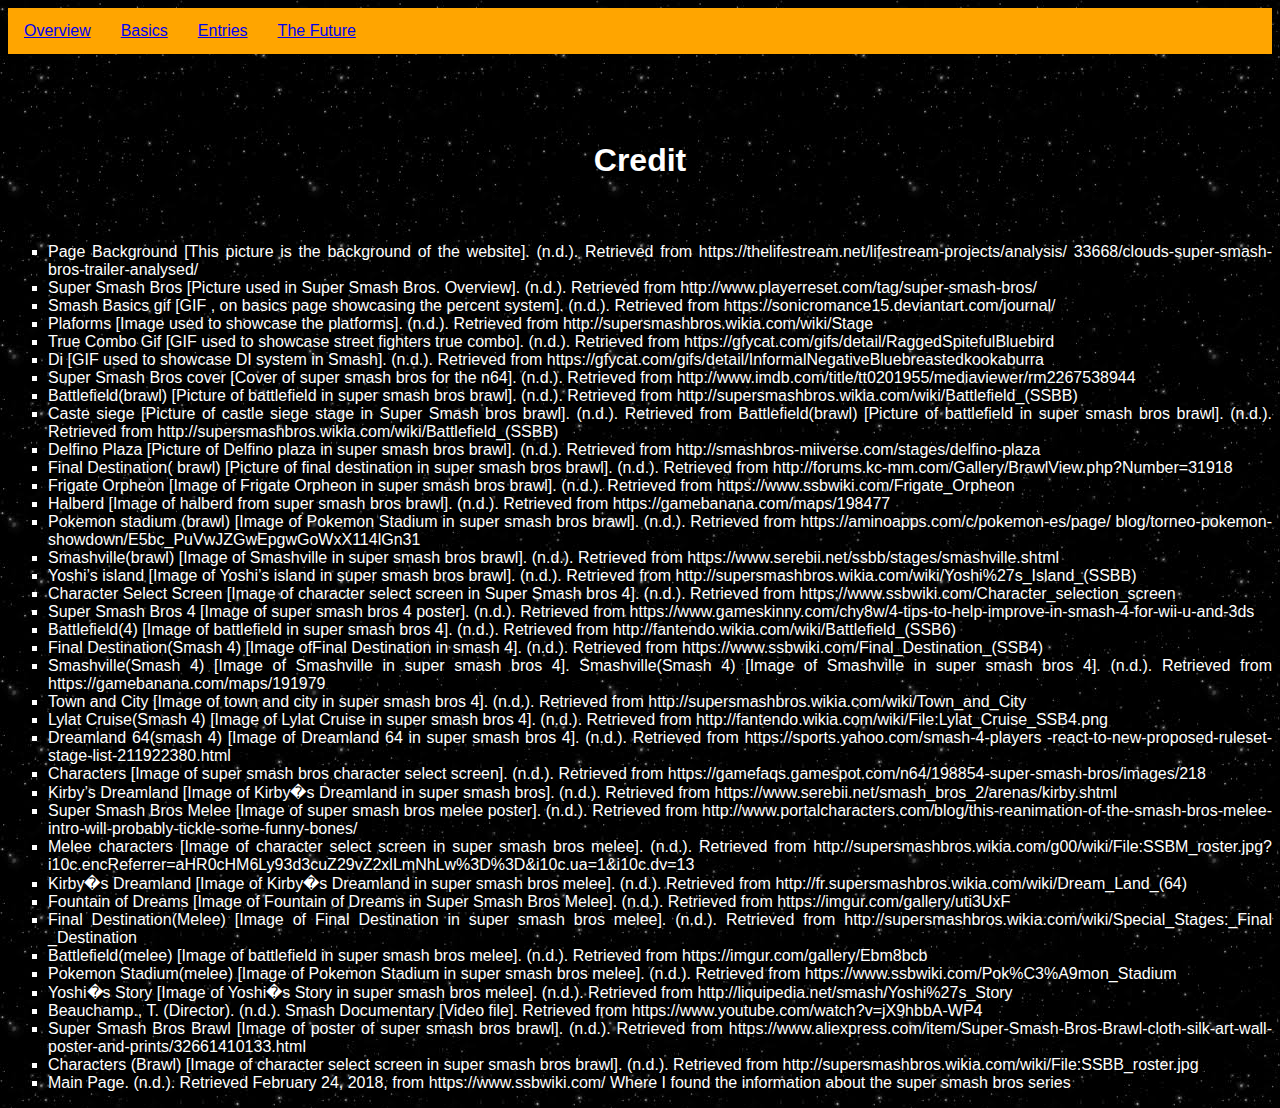
==== Credit.html @ 3df09d13 "Add files via upload" ====
<!doctype html>
<html>
	<head>
		<link rel="stylesheet" type="text/css" href="Smash.css"/>
		<meta charset="UTF-8">
		<title>Credit</title>
	</head>
	<body>
		<!-- Navigation bar starts -->
		<ul id="Nav">
			<li class="Nav"><a href="Index.html">Overview</a></li>
			<li class="Nav"><a href="Index(1).html"> Basics</a></li>
			<li Class="Nav"><a href="Index(2).html">Entries</a></li>
			<li class="Nav"><a href="Index(3).html">The Future</a></li>
		</ul>
		<!-- Navigation bar ends -->
		<h1>Credit</h1>
		<ul>
			<li>Page Background [This picture is the background of the website]. (n.d.). 
			Retrieved from https://thelifestream.net/lifestream-projects/analysis/
			33668/clouds-super-smash-bros-trailer-analysed/</li>
			<li>Super Smash Bros [Picture used in Super Smash Bros. Overview]. (n.d.). 
			Retrieved from http://www.playerreset.com/tag/super-smash-bros/</li>
			<li>Smash Basics gif [GIF , on basics page showcasing the percent system]. 
			(n.d.). Retrieved from https://sonicromance15.deviantart.com/journal/</li>
			<li>Plaforms [Image used to showcase the platforms]. (n.d.). 
			Retrieved from http://supersmashbros.wikia.com/wiki/Stage</li>
			<li>True Combo Gif [GIF used to showcase street fighters true combo]. (n.d.). 
			Retrieved from https://gfycat.com/gifs/detail/RaggedSpitefulBluebird</li>
			<li> Di [GIF used to showcase DI system in Smash]. (n.d.). 
			Retrieved from https://gfycat.com/gifs/detail/InformalNegativeBluebreastedkookaburra</li>
			<li>Super Smash Bros cover [Cover of super smash bros for the n64]. (n.d.). 
			Retrieved from http://www.imdb.com/title/tt0201955/mediaviewer/rm2267538944</li>
			<li>Battlefield(brawl) [Picture of battlefield in super smash bros brawl]. (n.d.). 
			Retrieved from http://supersmashbros.wikia.com/wiki/Battlefield_(SSBB)</li>
			<li>Caste siege [Picture of castle siege stage in Super Smash bros brawl]. (n.d.). 
			Retrieved from Battlefield(brawl) [Picture of battlefield in super smash bros brawl]. 
			(n.d.). Retrieved from http://supersmashbros.wikia.com/wiki/Battlefield_(SSBB)</li>
			<li>Delfino Plaza [Picture of Delfino plaza in super smash bros brawl]. (n.d.). 
			Retrieved from http://smashbros-miiverse.com/stages/delfino-plaza</li>
			<li>Final Destination( brawl) [Picture of final destination in 
			super smash bros brawl]. (n.d.). Retrieved from 
			http://forums.kc-mm.com/Gallery/BrawlView.php?Number=31918</li>
			<li>Frigate Orpheon [Image of Frigate Orpheon in super smash bros brawl]. 
			(n.d.). Retrieved from https://www.ssbwiki.com/Frigate_Orpheon</li>
			<li>Halberd [Image of halberd from super smash bros brawl]. (n.d.). 
			Retrieved from https://gamebanana.com/maps/198477</li>
			<li>Pokemon stadium (brawl) [Image of Pokemon Stadium in 
			super smash bros brawl]. (n.d.). Retrieved from https://aminoapps.com/c/pokemon-es/page/
			blog/torneo-pokemon-showdown/E5bc_PuVwJZGwEpgwGoWxX114lGn31</li>
			<li>Smashville(brawl) [Image of Smashville in super smash bros brawl]. (n.d.). 
			Retrieved from https://www.serebii.net/ssbb/stages/smashville.shtml</li>
			<li>Yoshi&rsquo;s island [Image of Yoshi&rsquo;s island in super smash bros brawl]. (n.d.). 
			Retrieved from http://supersmashbros.wikia.com/wiki/Yoshi%27s_Island_(SSBB)</li>
			<li>Character Select Screen [Image of character select screen in Super Smash bros 4]. 
			(n.d.). Retrieved from https://www.ssbwiki.com/Character_selection_screen</li>
			<li>Super Smash Bros 4 [Image of super smash bros 4 poster]. (n.d.). Retrieved from 
			https://www.gameskinny.com/chy8w/4-tips-to-help-improve-in-smash-4-for-wii-u-and-3ds</li>
			<li>Battlefield(4) [Image of battlefield in super smash bros 4]. (n.d.). Retrieved 
			from http://fantendo.wikia.com/wiki/Battlefield_(SSB6)</li>
			<li>Final Destination(Smash 4) [Image ofFinal Destination in smash 4]. (n.d.). 
			Retrieved from https://www.ssbwiki.com/Final_Destination_(SSB4)</li>
			<li>Smashville(Smash 4) [Image of Smashville in super smash bros 4]. Smashville(Smash 4) 
			[Image of Smashville in super smash bros 4]. (n.d.). Retrieved from 
			https://gamebanana.com/maps/191979</li>
			<li>Town and City [Image of town and city in super smash bros 4]. (n.d.). 
			Retrieved from http://supersmashbros.wikia.com/wiki/Town_and_City</li>
			<li>Lylat Cruise(Smash 4) [Image of Lylat Cruise in super smash bros 4]. (n.d.). 
			Retrieved from http://fantendo.wikia.com/wiki/File:Lylat_Cruise_SSB4.png</li>
			<li>Dreamland 64(smash 4) [Image of Dreamland 64 in super smash bros 4]. (n.d.). 
			Retrieved from https://sports.yahoo.com/smash-4-players
			-react-to-new-proposed-ruleset-stage-list-211922380.html</li>
			<li>Characters [Image of super smash bros character select screen]. (n.d.). Retrieved 
			from https://gamefaqs.gamespot.com/n64/198854-super-smash-bros/images/218</li>
			<li>Kirby&rsquo;s Dreamland [Image of Kirby�s Dreamland in super smash bros]. (n.d.). 
			Retrieved from https://www.serebii.net/smash_bros_2/arenas/kirby.shtml</li>
			<li>Super Smash Bros Melee [Image of super smash bros melee poster]. (n.d.). Retrieved 
			from http://www.portalcharacters.com/blog/this-reanimation-of-the-smash-bros-melee-
			intro-will-probably-tickle-some-funny-bones/</li>
			<li>Melee characters [Image of character select screen in super smash bros melee]. 
			(n.d.). Retrieved from http://supersmashbros.wikia.com/g00/wiki/File:SSBM_roster.jpg?
			i10c.encReferrer=aHR0cHM6Ly93d3cuZ29vZ2xlLmNhLw%3D%3D&i10c.ua=1&i10c.dv=13</li>
			<li>Kirby�s Dreamland [Image of Kirby�s Dreamland in super smash bros melee]. (n.d.). 
			Retrieved from http://fr.supersmashbros.wikia.com/wiki/Dream_Land_(64)</li>
			<li>Fountain of Dreams [Image of Fountain of Dreams in Super Smash Bros Melee]. (n.d.). 
			Retrieved from https://imgur.com/gallery/uti3UxF</li>
			<li>Final Destination(Melee) [Image of Final Destination in super smash bros melee]. 
			(n.d.). Retrieved from http://supersmashbros.wikia.com/wiki/Special_Stages:_Final
			_Destination</li>
			<li>Battlefield(melee) [Image of battlefield in super smash bros melee]. (n.d.). 
			Retrieved from https://imgur.com/gallery/Ebm8bcb</li>
			<li>Pokemon Stadium(melee) [Image of Pokemon Stadium in super smash bros melee]. 
			(n.d.). Retrieved from https://www.ssbwiki.com/Pok%C3%A9mon_Stadium</li>
			<li>Yoshi�s Story [Image of Yoshi�s Story in super smash bros melee]. (n.d.). 
			Retrieved from http://liquipedia.net/smash/Yoshi%27s_Story</li>
			<li>Beauchamp., T. (Director). (n.d.). Smash Documentary [Video file]. Retrieved 
			from https://www.youtube.com/watch?v=jX9hbbA-WP4</li>
			<li>Super Smash Bros Brawl [Image of poster of super smash bros brawl]. (n.d.). 
			Retrieved from https://www.aliexpress.com/item/Super-Smash-Bros-Brawl-cloth-silk-art-wall-
			poster-and-prints/32661410133.html</li>
			<li>Characters (Brawl) [Image of character select screen in super smash bros brawl]. (n.d.). 
			Retrieved from http://supersmashbros.wikia.com/wiki/File:SSBB_roster.jpg</li>
			<li>Main Page. (n.d.). Retrieved February 24, 2018, from https://www.ssbwiki.com/ 
			Where I found the information about the super smash bros series</li>
		</ul>
	</body>
</html>
---- Smash.css ----
body
{
	background: url("Images/Background.jpg");
	text-align:justify;
	color: white;
	font-family: helvetica, sans-serif;
}

ul 
{
	border:none;
	list-style-type: square;
	text-align: justify;
}

.Nav
{
        float: left;
        display: inline-block;
        text-align: center;
        padding: 12px 14px;
        text-decoration: none;
	border: 1px solid Orange;
}

#Selected
{
	background-color: white;
	 float: left;
        display: inline-block;
        text-align: center;
        padding: 12px 14px;
        text-decoration: none;
	border: 1px solid black;
}
	
img
{
	margin-left: auto;
	margin-right: auto;
	display:block;
	margin-top:50px;
	margin-bottom:50px;
}

#Smash
{
	border-color:white;
	border-style:solid;
}

h1, h2, h3 
{
	text-align:center;
	margin-top: 7%;
	margin-bottom: 5%;
    	margin-right: 10%;
	margin-left: 10%;
}

#Nav
{
	list-style-type: none;
        margin: 0;
        padding: 0;
        overflow: hidden;
	border: 1px solid Orange;
	background-color: orange;
	color:white;
}

p
{
    	margin-top: 50px;
	margin-bottom: 100px;
    	margin-right: 100px;
	margin-left: 100px;
}

#OV
{
	text-align:center;
}	

#center-p
{
	text-align:center;
}

ol
{
	margin-right: 300px;
	margin-left: 500px;
}

table
{
	margin-left:150px;
	margin-right:100px;
}

td, th
{
	border: 1px solid white;
}

th
{
	text-align:center;
	background-color:blue;
}
div
{
	text-align:center;
}

#Credit
{
	margin-top:0%;
	margin-bottom:1%;
}
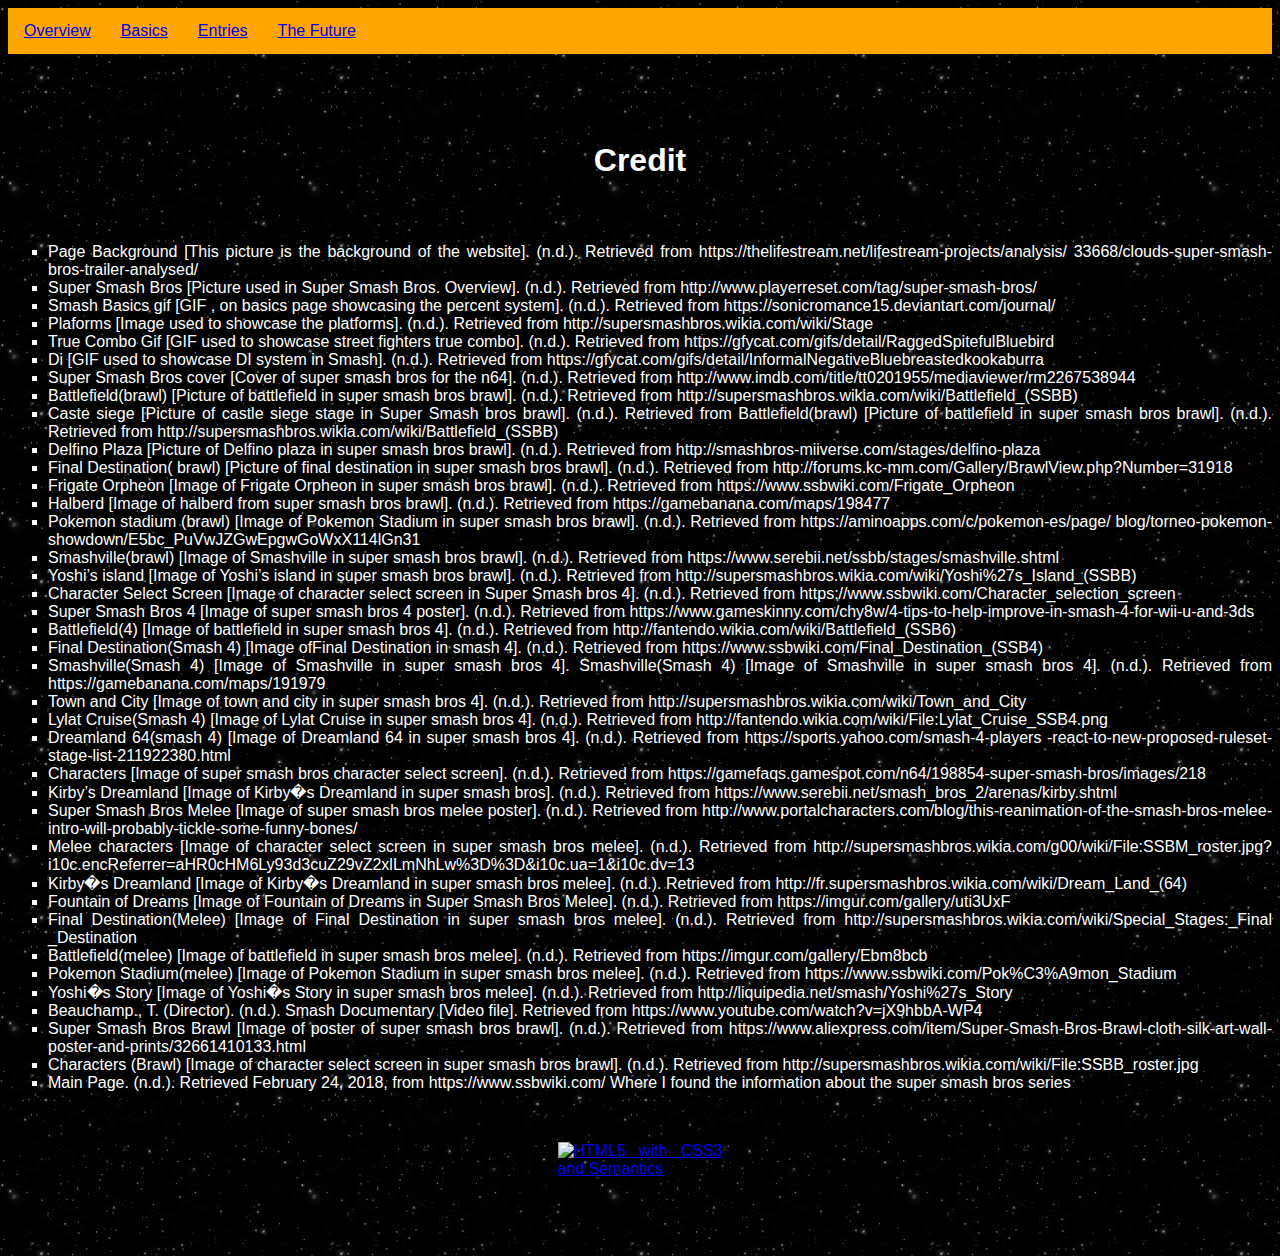
==== commit 6a5e262e: "Add files via upload" ====
--- a/Credit.html
+++ b/Credit.html
@@ -103,5 +103,7 @@
 			<li>Main Page. (n.d.). Retrieved February 24, 2018, from https://www.ssbwiki.com/ 
 			Where I found the information about the super smash bros series</li>
 		</ul>
+		<a href="https://validator.w3.org/nu/?doc=https%3A%2F%2Fjasonlee2018.github.io%2Fhome%2FCredit.html">
+		<img src="Images/Validator.jpg" width="165" height="64" alt="HTML5 with CSS3 and Semantics"></a>
 	</body>
 </html>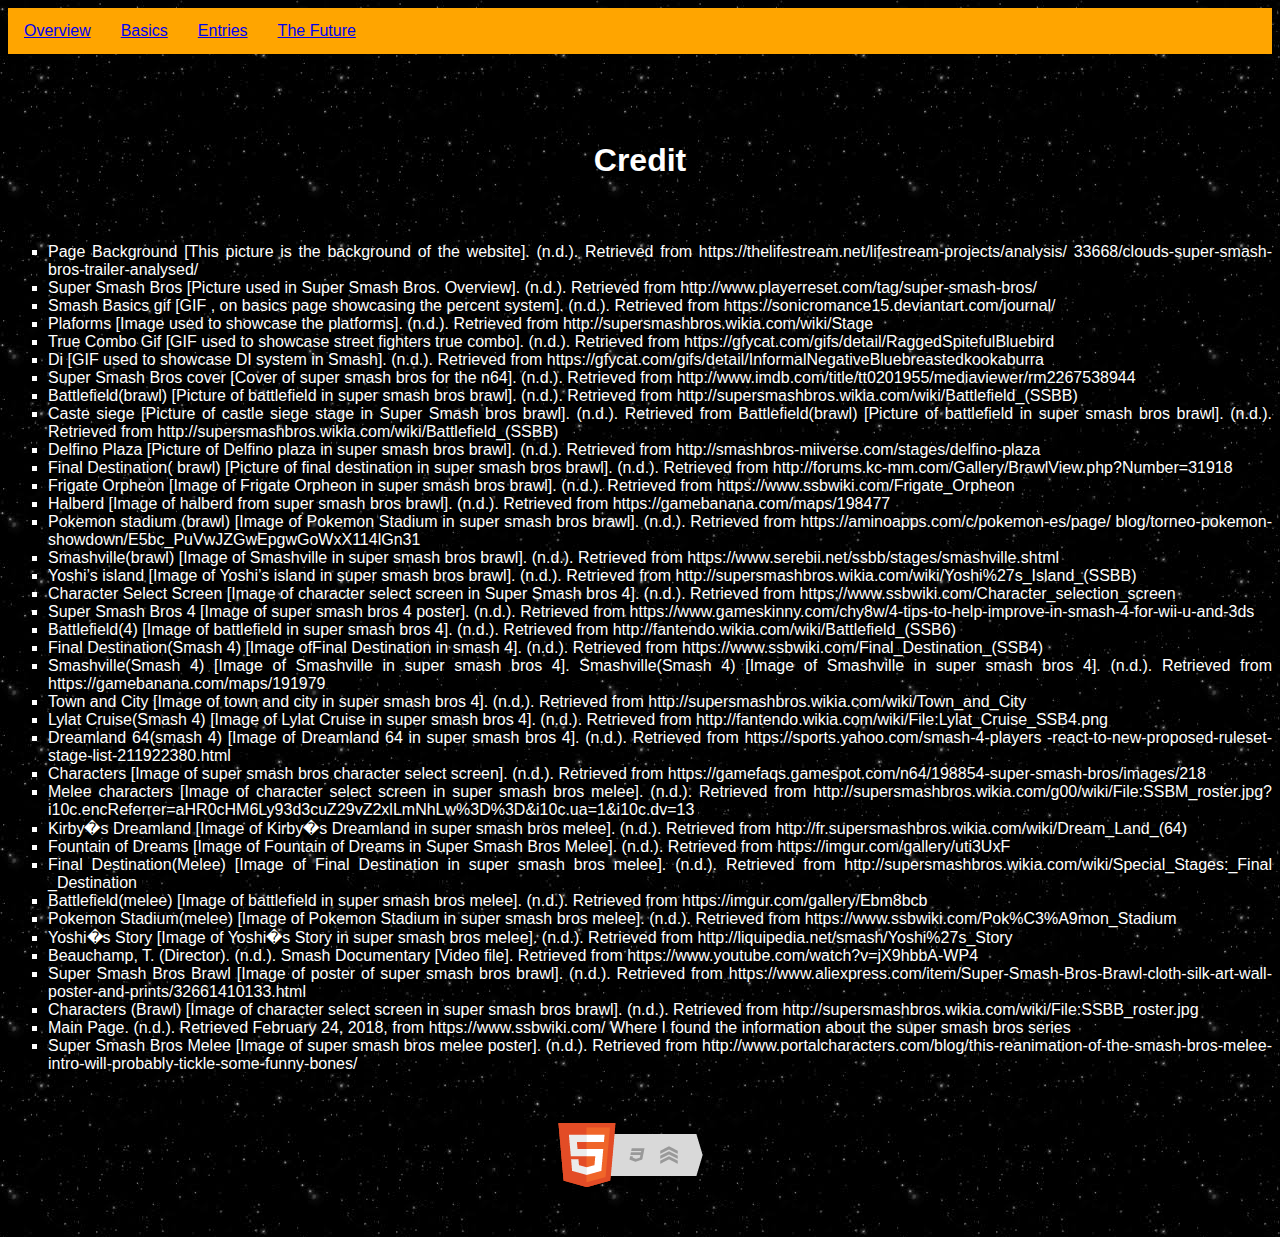
==== commit be72c55b: "Add files via upload" ====
--- a/Credit.html
+++ b/Credit.html
@@ -72,11 +72,6 @@
 			-react-to-new-proposed-ruleset-stage-list-211922380.html</li>
 			<li>Characters [Image of super smash bros character select screen]. (n.d.). Retrieved 
 			from https://gamefaqs.gamespot.com/n64/198854-super-smash-bros/images/218</li>
-			<li>Kirby&rsquo;s Dreamland [Image of Kirby�s Dreamland in super smash bros]. (n.d.). 
-			Retrieved from https://www.serebii.net/smash_bros_2/arenas/kirby.shtml</li>
-			<li>Super Smash Bros Melee [Image of super smash bros melee poster]. (n.d.). Retrieved 
-			from http://www.portalcharacters.com/blog/this-reanimation-of-the-smash-bros-melee-
-			intro-will-probably-tickle-some-funny-bones/</li>
 			<li>Melee characters [Image of character select screen in super smash bros melee]. 
 			(n.d.). Retrieved from http://supersmashbros.wikia.com/g00/wiki/File:SSBM_roster.jpg?
 			i10c.encReferrer=aHR0cHM6Ly93d3cuZ29vZ2xlLmNhLw%3D%3D&i10c.ua=1&i10c.dv=13</li>
@@ -93,7 +88,7 @@
 			(n.d.). Retrieved from https://www.ssbwiki.com/Pok%C3%A9mon_Stadium</li>
 			<li>Yoshi�s Story [Image of Yoshi�s Story in super smash bros melee]. (n.d.). 
 			Retrieved from http://liquipedia.net/smash/Yoshi%27s_Story</li>
-			<li>Beauchamp., T. (Director). (n.d.). Smash Documentary [Video file]. Retrieved 
+			<li>Beauchamp, T. (Director). (n.d.). Smash Documentary [Video file]. Retrieved 
 			from https://www.youtube.com/watch?v=jX9hbbA-WP4</li>
 			<li>Super Smash Bros Brawl [Image of poster of super smash bros brawl]. (n.d.). 
 			Retrieved from https://www.aliexpress.com/item/Super-Smash-Bros-Brawl-cloth-silk-art-wall-
@@ -102,6 +97,9 @@
 			Retrieved from http://supersmashbros.wikia.com/wiki/File:SSBB_roster.jpg</li>
 			<li>Main Page. (n.d.). Retrieved February 24, 2018, from https://www.ssbwiki.com/ 
 			Where I found the information about the super smash bros series</li>
+			<li>Super Smash Bros Melee [Image of super smash bros melee poster]. (n.d.). Retrieved 
+			from http://www.portalcharacters.com/blog/this-reanimation-of-the-smash-bros-melee-
+			intro-will-probably-tickle-some-funny-bones/</li>
 		</ul>
 		<a href="https://validator.w3.org/nu/?doc=https%3A%2F%2Fjasonlee2018.github.io%2Fhome%2FCredit.html">
 		<img src="Images/Validator.jpg" width="165" height="64" alt="HTML5 with CSS3 and Semantics"></a>
